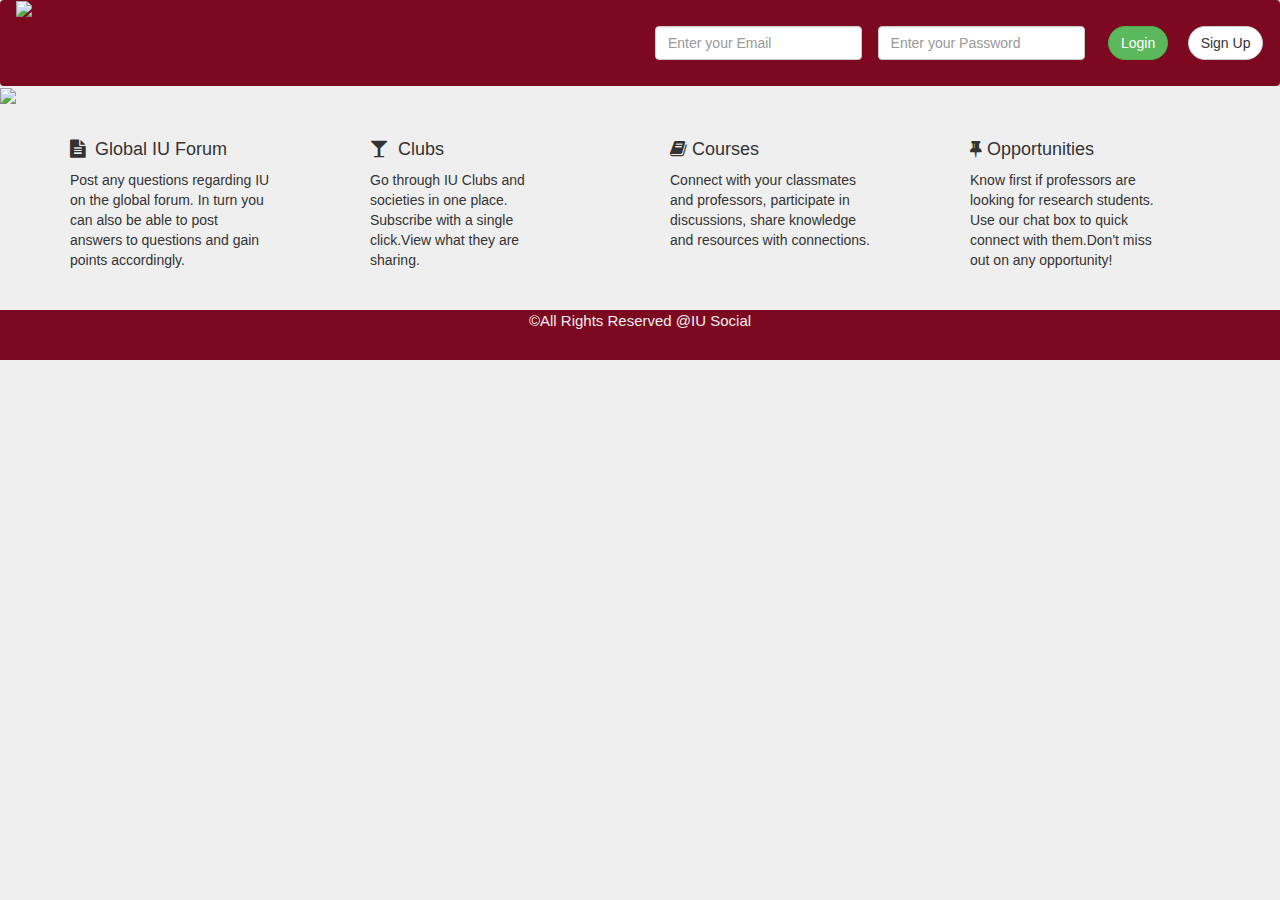
==== src/main/resources/static/index.html @ ad4c6581 "Added feature descriptions" ====
<!DOCTYPE html>
<html>

<head>
<meta charset="utf-8">
    <meta http-equiv="X-UA-Compatible" content="IE=edge">
    <meta name="viewport" content="width=device-width, initial-scale=1">
    
    <script src="https://ajax.googleapis.com/ajax/libs/jquery/3.1.1/jquery.min.js"></script>
	<!-- Latest compiled and minified CSS -->
	<link rel="stylesheet" href="https://maxcdn.bootstrapcdn.com/bootstrap/3.3.7/css/bootstrap.min.css" integrity="sha384-BVYiiSIFeK1dGmJRAkycuHAHRg32OmUcww7on3RYdg4Va+PmSTsz/K68vbdEjh4u" crossorigin="anonymous">

	<link rel="stylesheet" href="//maxcdn.bootstrapcdn.com/font-awesome/4.3.0/css/font-awesome.min.css">
	
	<!-- Optional theme -->
	<link rel="stylesheet" href="https://maxcdn.bootstrapcdn.com/bootstrap/3.3.7/css/bootstrap-theme.min.css" integrity="sha384-rHyoN1iRsVXV4nD0JutlnGaslCJuC7uwjduW9SVrLvRYooPp2bWYgmgJQIXwl/Sp" crossorigin="anonymous">

	<!-- Latest compiled and minified JavaScript -->
	<script src="https://maxcdn.bootstrapcdn.com/bootstrap/3.3.7/js/bootstrap.min.js" integrity="sha384-Tc5IQib027qvyjSMfHjOMaLkfuWVxZxUPnCJA7l2mCWNIpG9mGCD8wGNIcPD7Txa" crossorigin="anonymous"></script>

	<link href="https://fonts.googleapis.com/css?family=Baumans" rel="stylesheet">
<title>IU Social</title>
<style>
@import url("//maxcdn.bootstrapcdn.com/font-awesome/4.3.0/css/font-awesome.min.css");

body {
background-color: #efefef;
}
.card-columns {
  @include media-breakpoint-only(lg) {
    column-count: 4;
  }
  @include media-breakpoint-only(xl) {
    column-count: 5;
  }
}
div.footer {
width: 100%;
height: 50px;
background-color:#7c091f; }
div.navbar {
background-color: #7c091f;
width: 100%;
height: 86px;
}
div.logsign {
float:right;
}
.img-responsive:hover {
opacity: 0.7;
border-bottom: 6px solid #efefef;
}
.btn-round-lg{
border-radius: 22.5px;
}
.form-group {
margin-top: 25px;
}
div.siteimg {
width: 100%;
height: 70%;
margin-top: -21px;
}
.btn-round{
border-radius: 17px;
}
.jumbotron {
width: 50px;
height: 50px;
background-color:#000000;
}
div.space {
width: 100%;
height: 25px;
}


div.bodycontent {
width: 100%;
height: auto;
}
</style>
</head>
<body>
	<div class="navbar">
		<div class="brand">
			<a class="col-md-2" href="#"><img class="img-responsive" style="margin-top: 0px;"src="images/iusociallogo.png"/></a>
			<form class="form-inline col-md-6" style="float:right;">
				<div class ="form-group">
					<input type="email" class="form-control" placeholder="Enter your Email " id="email">
				</div>&nbsp;&nbsp;&nbsp;
				<div class="form-group">
    				<input type="password" class="form-control" placeholder="Enter your Password" id="pwd">
  				</div>&nbsp;&nbsp;&nbsp;&nbsp;&nbsp;
  				  <button type="submit" style="margin-top:25px;"class="btn btn-success btn-round">Login</button>
  				  &nbsp;&nbsp;&nbsp;
  				  <button type="submit" style="margin-top:25px;"class="btn btn-default btn-round">Sign Up</button>
  				
			</form>
		</div>
	</div>

<div class="siteimg">
<img style="width: inherit" src="images/siteimg.jpg"/>
</div>

<div class="container">
<div class="space">

</div>
<div class="card-columns">
<div class="card" style="float:left;width: 20rem;">
  <div class="card-block">
    <h4 class="card-title"><i class="fa fa-file-text" aria-hidden="true"></i> &nbsp;Global IU Forum</h4>
    <p class="card-text">Post any questions regarding IU on the global forum. In turn you can also be able to post answers to questions and gain points accordingly.</p>
  </div>
</div>
<div style="float:left; width: 10rem;">&nbsp;</div>
<div class="card" style="float:left;width: 20rem;">
  <div class="card-block">
    <h4 class="card-title"><i class="fa fa-glass" aria-hidden="true"></i> &nbsp;Clubs</h4>
    <p class="card-text">Go through IU Clubs and societies in one place. Subscribe with a single click.View what they are sharing.</p>
  </div>
</div>
<div style="float:left; width: 10rem;">&nbsp;</div>
<div class="card" style="float:left;width: 20rem;">
  <div class="card-block">
    <h4 class="card-title"><i class="fa fa-book" aria-hidden="true"></i>&nbsp;Courses</h4>
    <p class="card-text">Connect with your classmates and professors, participate in discussions, share knowledge and resources with connections.</p>
  </div>
</div>
<div style="float:left; width: 10rem;">&nbsp;</div>
<div class="card" style="float:left;width: 20rem;">
  <div class="card-block">
    <h4 class="card-title"><i class="fa fa-thumb-tack" aria-hidden="true"></i>&nbsp;Opportunities</h4>
    <p class="card-text">Know first if professors are looking for research students. Use our chat box to quick connect with them.Don't miss out on any opportunity!</p>
  </div>
</div>
</div>
</div>
<div class="space"></div>
<div class="footer">
<p style="text-align: center;margin-top: 5px;color: #efefef;font-size:15px;">&copy;All Rights Reserved @IU Social</p>
</div>
</body>
</html>
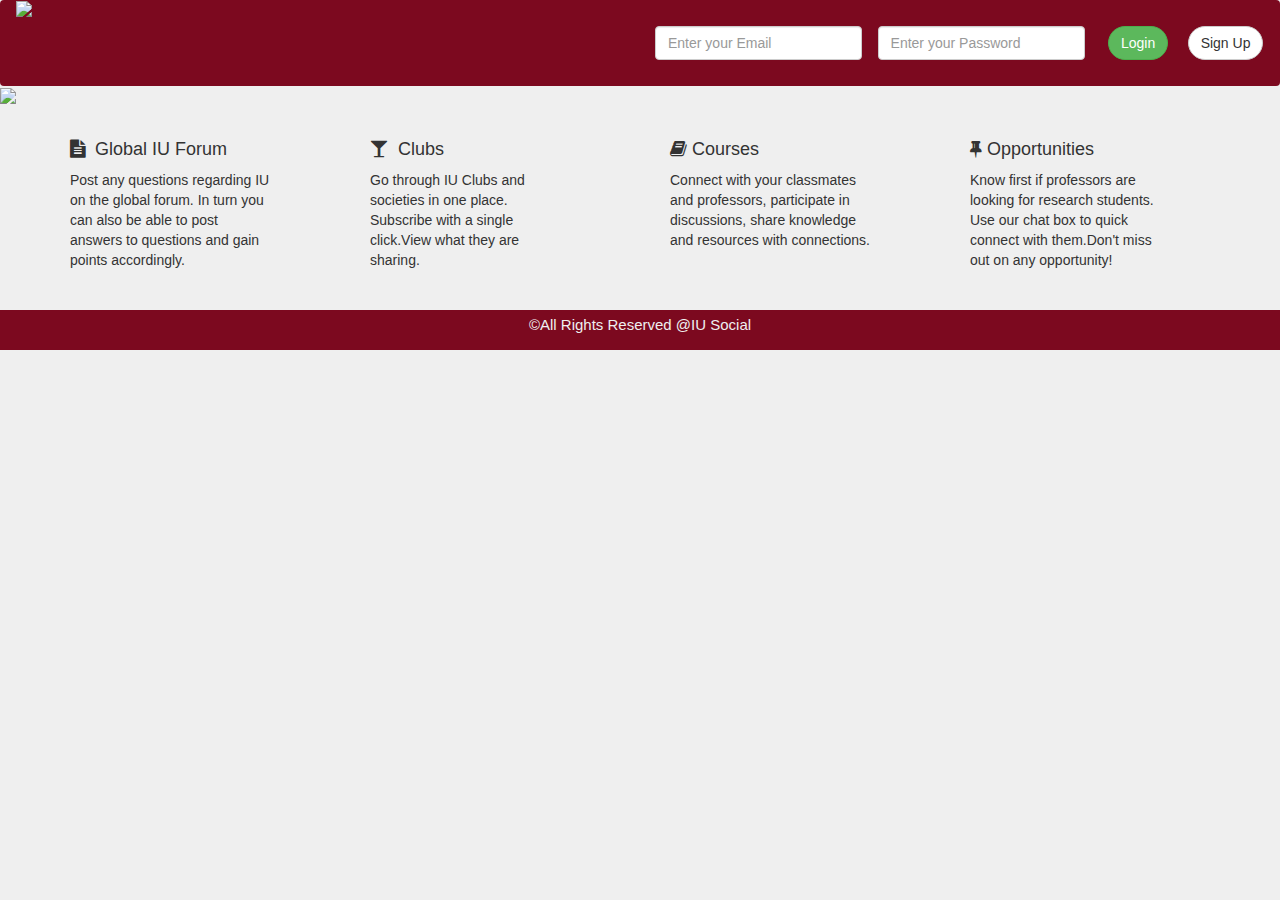
==== commit 24d9c037: "Added Sign Up UI" ====
--- a/src/main/resources/static/index.html
+++ b/src/main/resources/static/index.html
@@ -36,8 +36,9 @@
 }
 div.footer {
 width: 100%;
-height: 50px;
-background-color:#7c091f; }
+height: 40px;
+background-color:#7c091f; 
+}
 div.navbar {
 background-color: #7c091f;
 width: 100%;
@@ -48,7 +49,7 @@
 }
 .img-responsive:hover {
 opacity: 0.7;
-border-bottom: 6px solid #efefef;
+border-bottom: 3px solid #efefef;
 }
 .btn-round-lg{
 border-radius: 22.5px;
@@ -94,7 +95,7 @@
   				</div>&nbsp;&nbsp;&nbsp;&nbsp;&nbsp;
   				  <button type="submit" style="margin-top:25px;"class="btn btn-success btn-round">Login</button>
   				  &nbsp;&nbsp;&nbsp;
-  				  <button type="submit" style="margin-top:25px;"class="btn btn-default btn-round">Sign Up</button>
+  				  <button type="button" style="margin-top:25px;"class="btn btn-default btn-round" data-toggle="modal" data-target="#myModal">Sign Up</button>
   				
 			</form>
 		</div>
@@ -140,7 +141,41 @@
 </div>
 <div class="space"></div>
 <div class="footer">
-<p style="text-align: center;margin-top: 5px;color: #efefef;font-size:15px;">&copy;All Rights Reserved @IU Social</p>
+<p style="line-height: 30px;text-align: center;margin-top: 5px;color: #efefef;font-size:15px;">&copy;All Rights Reserved @IU Social</p>
+</div>
+<div class="container">
+  <!-- Modal -->
+  <div class="modal fade" id="myModal" role="dialog">
+    <div class="modal-dialog">
+    
+      <!-- Modal content-->
+      <div class="modal-content">
+        <div class="modal-header" style="background-color: #7c091f;color:#efefef;">
+          <button type="button" class="close" data-dismiss="modal">&times;</button>
+          <h3 class="modal-title" >Sign Up</h3>
+        </div>
+        <div class="modal-body">
+        	<div class="space"></div>
+          <input type ="email" class="form-control" placeholder="Enter a valid Email" id="signupemail" />
+          <div class="space"></div> 
+          <input type="text" class="form-control" placeholder="Enter your First name" id="fname" />
+           <div class="space"></div>
+          <input type="text" class="form-control" placeholder="Enter your Last name" id="lname" />
+           <div class="space"></div>
+          <input type="password" class="form-control" placeholder="Enter your Password" id="signuppwd" />
+          <div class="space"></div> 
+          <input type="password" class="form-control" placeholder="Re-enter your Password" id="signuprepwd">
+          <div class="space"></div> 
+          <input type="text" class="form-control" placeholder="Enter your Phone Number" id="phone" />
+          <div class="space"></div> 
+  		  <button type="submit" id="signupbutton" style="margin-left:43%;margin-top:25px;"class="btn btn-warning btn-round">Sign Up</button>
+          
+        </div>
+        
+      </div>
+      
+    </div>
+  </div>
 </div>
 </body>
 </html>